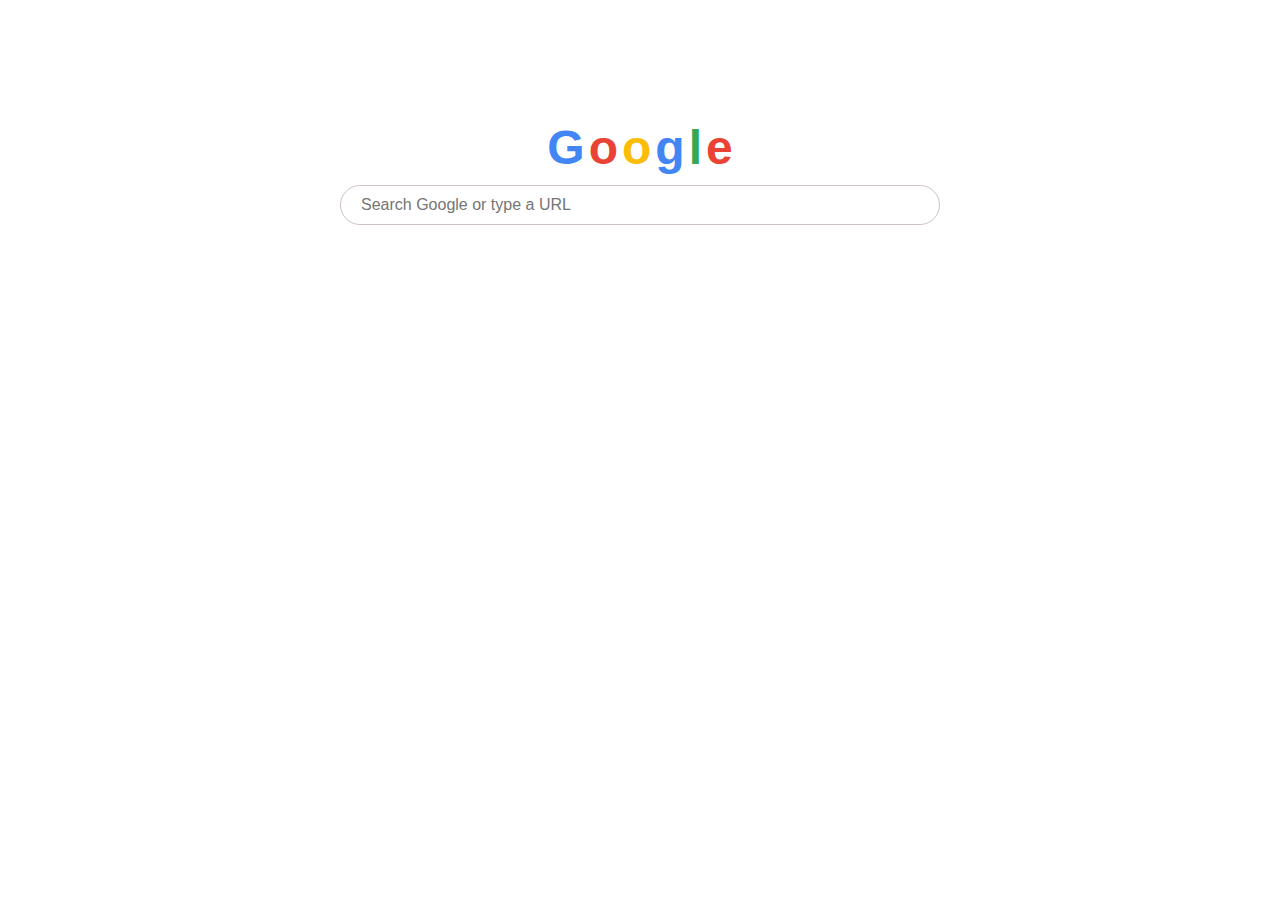
==== index.html @ d57f1c07 "initial commit" ====
<html lang="en">
<head>

    <meta charset="UTF-8">
    <meta name="viewport" content="width=device-width, initial-scale=1.0">
    <link rel="stylesheet" href="styles.css">
    <title>Study</title>
</head>

<body>
    <div id="box">
        <div id="logo">
            <p id = "G">G</p> <p id = "o-1">o</p> <p id = "o-2">o</p> <p id = "g-2">g</p> <p id = "l">l</p> <p id = "e">e</p>      
        </div>

        <div id="search">
            <input type="text" name="search_box" placeholder="Search Google or type a URL">
        </div>
    </div>
</body>
</html>
---- styles.css ----
#box {
  margin-top: 100px;
  width: 90%;
  max-width: 600px;
  margin-left: auto;
  margin-right: auto;
  display: grid;
  padding: 20px;
  grid-column-gap: 20px;
  grid-row-gap: 10px;
  grid-template-columns: 1fr;
  text-align: center;
}

#logo {
  display: flex;
  justify-content: center;
  align-items: center;
  font-size: 48px;
  font-weight: bold;
  font-family: "Arial", sans-serif;
}

#G {
  color: #4285F4; /* Blue */
}

#o-1 {
  color: #EA4335; /* Red */
}

#o-2 {
  color: #FBBC05; /* Yellow */
}

#g-2 {
  color: #4285F4; /* Blue */
}

#l {
  color: #34A853; /* Green */
}

#e {
  color: #EA4335; /* Red */
}

#logo p {
  margin: 0;
  padding: 0 2px;
}

#search input[type=text] {
  width: 100%;
  padding: 10px;
  padding-left: 20px;
  font-size: 16px;
  border-radius: 22px;
  border: 1px solid #d1c2c2;
  box-sizing: border-box;
  transition: box-shadow 0.3s ease, border-color 0.3s ease;
}

/* Glowing effect on focus */
#search input[type=text]:focus {
  border-color: #4285F4; /* Change border color on focus */
  box-shadow: 0 0 8px rgba(66, 133, 244, 0.8); /* Blue glow */
  outline: none; /* Remove default outline */
}

/*# sourceMappingURL=styles.css.map */
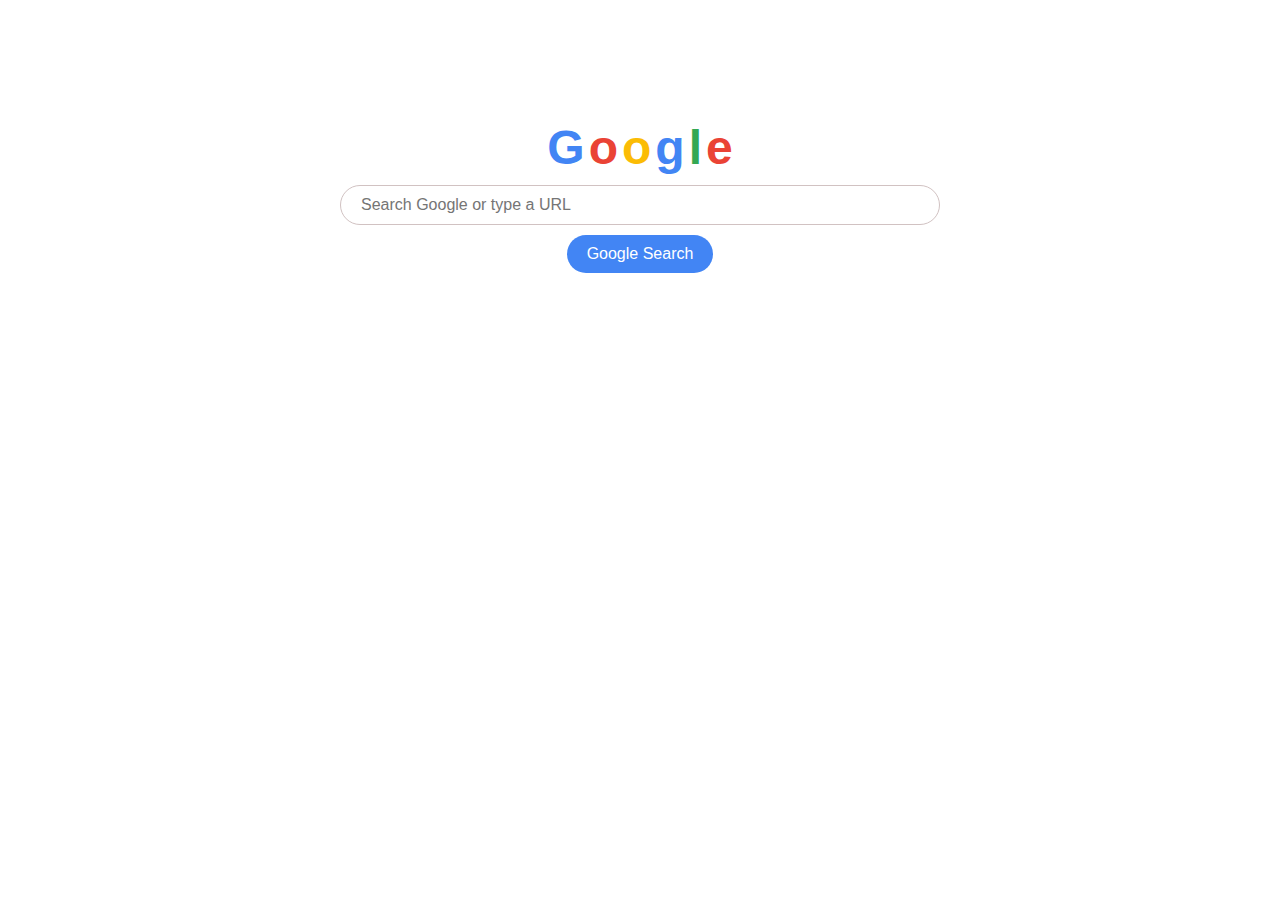
==== commit 03ed73e7: "added a button and a few minor changes in css" ====
--- a/index.html
+++ b/index.html
@@ -1,6 +1,5 @@
 <html lang="en">
 <head>
-
     <meta charset="UTF-8">
     <meta name="viewport" content="width=device-width, initial-scale=1.0">
     <link rel="stylesheet" href="styles.css">
@@ -10,13 +9,20 @@
 <body>
     <div id="box">
         <div id="logo">
-            <p id = "G">G</p> <p id = "o-1">o</p> <p id = "o-2">o</p> <p id = "g-2">g</p> <p id = "l">l</p> <p id = "e">e</p>      
+            <p id="G">G</p>
+            <p id="o-1">o</p>
+            <p id="o-2">o</p>
+            <p id="g-2">g</p>
+            <p id="l">l</p>
+            <p id="e">e</p>      
         </div>
 
-        <div id="search">
-            <input type="text" name="search_box" placeholder="Search Google or type a URL">
-        </div>
+        <form id="search-form" action="https://google.com/search">
+            <div id="search">
+                <input type="text" name="q" placeholder="Search Google or type a URL">
+                <button type="submit" id="search-btn">Google Search</button>
+            </div>
+        </form>
     </div>
 </body>
-</html>
-
+</html>--- a/styles.css
+++ b/styles.css
@@ -1,9 +1,10 @@
+
 #box {
   margin-top: 100px;
   width: 90%;
   max-width: 600px;
   margin-left: auto;
-  margin-right: auto;
+  margin-right: auto; 
   display: grid;
   padding: 20px;
   grid-column-gap: 20px;
@@ -18,7 +19,7 @@
   align-items: center;
   font-size: 48px;
   font-weight: bold;
-  font-family: "Arial", sans-serif;
+  font-family: 'Arial', sans-serif;
 }
 
 #G {
@@ -50,7 +51,13 @@
   padding: 0 2px;
 }
 
-#search input[type=text] {
+#search {
+  display: flex;
+  flex-direction: column;
+  align-items: center;
+}
+
+#search input[type="text"] {
   width: 100%;
   padding: 10px;
   padding-left: 20px;
@@ -59,13 +66,33 @@
   border: 1px solid #d1c2c2;
   box-sizing: border-box;
   transition: box-shadow 0.3s ease, border-color 0.3s ease;
+  margin-bottom: 10px; /* Space between input and button */
 }
 
 /* Glowing effect on focus */
-#search input[type=text]:focus {
+#search input[type="text"]:focus {
   border-color: #4285F4; /* Change border color on focus */
   box-shadow: 0 0 8px rgba(66, 133, 244, 0.8); /* Blue glow */
   outline: none; /* Remove default outline */
 }
 
+#search-btn {
+  padding: 10px 20px;
+  font-size: 16px;
+  color: #fff; /* White text */
+  background-color: #4285F4; /* Blue background */
+  border: none;
+  border-radius: 22px;
+  cursor: pointer;
+  transition: background-color 0.3s ease, box-shadow 0.3s ease;
+}
+
+#search-btn:hover {
+  background-color: #357ae8;
+}
+
+#search-btn:active {
+  box-shadow: 0 2px 4px rgba(0, 0, 0, 0.2); 
+}
+
 /*# sourceMappingURL=styles.css.map */
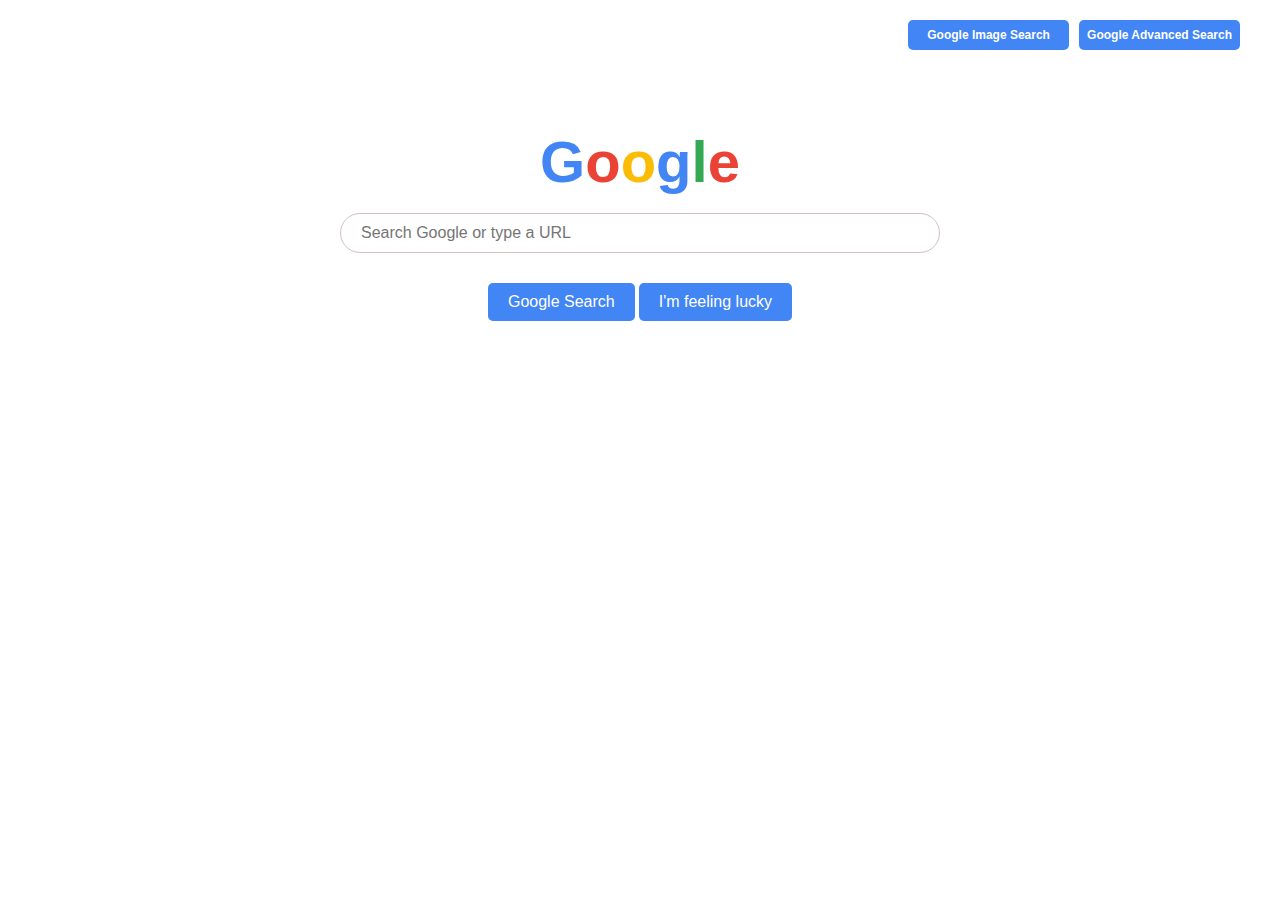
==== commit 81254c26: "added advanced search feature and i'm feeling lucky search in google search" ====
--- a/index.html
+++ b/index.html
@@ -3,26 +3,48 @@
     <meta charset="UTF-8">
     <meta name="viewport" content="width=device-width, initial-scale=1.0">
     <link rel="stylesheet" href="styles.css">
-    <title>Study</title>
+    <title>Search</title>
 </head>
 
-<body>
-    <div id="box">
-        <div id="logo">
-            <p id="G">G</p>
-            <p id="o-1">o</p>
-            <p id="o-2">o</p>
-            <p id="g-2">g</p>
-            <p id="l">l</p>
-            <p id="e">e</p>      
+<body>  
+    <div class = "top-links-div">
+        <a href = "image_search.html" type="button" class = "link-button"> Google Image Search</a>
+        <a href="advanced_search.html" type="button" class = "link-button"> Google Advanced Search</a>
+    </div>
+
+    <div class="box">
+        <div class="logo">
+            <p class="G">G</p>
+            <p class="o-1">o</p>
+            <p class="o-2">o</p>
+            <p class="g-2">g</p>
+            <p class="l">l</p>
+            <p class="e">e</p>      
         </div>
 
-        <form id="search-form" action="https://google.com/search">
-            <div id="search">
+        <form class="search-form" action="https://google.com/search">
+            <div class="search">
                 <input type="text" name="q" placeholder="Search Google or type a URL">
-                <button type="submit" id="search-btn">Google Search</button>
+            </div>
+            <div>
+                <button type="submit" class = "search-btn">Google Search</button>
+                <button type="submit" class = "search-btn" onclick="luckySearch()">I'm feeling lucky</button>
+
             </div>
         </form>
     </div>
+    <script>
+    
+        function luckySearch() {
+            // Add the 'I'm Feeling Lucky' parameter before submitting the form
+            const form = document.querySelector('.search-form');
+            const luckyInput = document.createElement('input');
+            luckyInput.type = 'hidden';
+            luckyInput.name = 'btnI';
+            luckyInput.value = 'I';
+            form.appendChild(luckyInput);
+        }
+    
+    </script>
 </body>
 </html>--- a/styles.css
+++ b/styles.css
@@ -1,10 +1,9 @@
-
-#box {
-  margin-top: 100px;
+.box {
+  margin-top: 50px;
   width: 90%;
   max-width: 600px;
   margin-left: auto;
-  margin-right: auto; 
+  margin-right: auto;
   display: grid;
   padding: 20px;
   grid-column-gap: 20px;
@@ -13,37 +12,71 @@
   text-align: center;
 }
 
-#logo {
+.top-links-div {
+  width: auto;
+  max-width: 600px;
+  position: absolute;
+  margin-top: 10px;
+  top: 0;
+  right: 0;
+  margin-right: 30px;
+  display: grid;
+  grid-template-columns: repeat(auto-fit, minmax(80px, 1fr)); /* Smaller button size */
+  grid-gap: 10px;
+  padding: 10px;
+}
+
+.logo {
   display: flex;
   justify-content: center;
   align-items: center;
-  font-size: 48px;
-  font-weight: bold;
-  font-family: 'Arial', sans-serif;
-}
-
-#G {
-  color: #4285F4; /* Blue */
-}
-
-#o-1 {
-  color: #EA4335; /* Red */
-}
-
-#o-2 {
-  color: #FBBC05; /* Yellow */
-}
-
-#g-2 {
-  color: #4285F4; /* Blue */
-}
-
-#l {
-  color: #34A853; /* Green */
-}
-
-#e {
-  color: #EA4335; /* Red */
+  font-size: 58px;
+  font-weight: bold;
+  font-family: "Arial", sans-serif;
+  margin-bottom: -60px;
+}
+
+.link-button {
+  padding: 8px;
+  font-size: 12px;
+  color: #fff;
+  background-color: #4285F4;
+  border: none;
+  border-radius: 5px;
+  cursor: pointer;
+  transition: background-color 0.3s ease, box-shadow 0.3s ease;
+  text-align: center;
+  text-decoration: none;
+  font-family: "Arial", sans-serif;
+  font-weight: bold;
+}
+
+.link-button:hover {
+  background-color: #2c6bcf;
+}
+
+.G {
+  color: #4285F4;
+}
+
+.o-1 {
+  color: #EA4335;
+}
+
+.o-2 {
+  color: #FBBC05;
+}
+
+.g-2 {
+  color: #4285F4;
+}
+
+.l {
+  color: #34A853;
+}
+
+.e {
+  color: #EA4335;
 }
 
 #logo p {
@@ -51,48 +84,174 @@
   padding: 0 2px;
 }
 
-#search {
+.search {
   display: flex;
   flex-direction: column;
   align-items: center;
 }
 
-#search input[type="text"] {
+.search input[type=text] {
   width: 100%;
   padding: 10px;
+  margin-top: 10px;
   padding-left: 20px;
   font-size: 16px;
   border-radius: 22px;
   border: 1px solid #d1c2c2;
   box-sizing: border-box;
   transition: box-shadow 0.3s ease, border-color 0.3s ease;
-  margin-bottom: 10px; /* Space between input and button */
-}
-
-/* Glowing effect on focus */
-#search input[type="text"]:focus {
-  border-color: #4285F4; /* Change border color on focus */
-  box-shadow: 0 0 8px rgba(66, 133, 244, 0.8); /* Blue glow */
-  outline: none; /* Remove default outline */
-}
-
-#search-btn {
+  margin-bottom: 10px;
+}
+
+.search input[type=text]:focus {
+  border-color: #4285F4;
+  box-shadow: 0 0 8px rgba(66, 133, 244, 0.8);
+  outline: none;
+}
+
+.search-btn {
   padding: 10px 20px;
   font-size: 16px;
+  margin-top: 20px;
+  color: #fff;
+  background-color: #4285F4;
+  border: none;
+  border-radius: 5px;
+  cursor: pointer;
+  transition: background-color 0.3s ease, box-shadow 0.3s ease;
+}
+
+.search-btn {
+  padding: 10px 20px;
+  font-size: 16px;
+  margin-top: 20px;
+  color: #fff;
+  background-color: #4285F4;
+  border: none;
+  border-radius: 5px;
+  cursor: pointer;
+  transition: background-color 0.3s ease, box-shadow 0.3s ease;
+}
+
+.search-btn:hover {
+  background-color: #2c6bcf;
+}
+
+.search-btn:active {
+  box-shadow: 0 2px 4px rgba(0, 0, 0, 0.2);
+}
+
+
+.top-links-div-advanced-search {
+  width: auto;
+  max-width: 600px;
+  position: absolute;
+  margin-top: 10px;
+  top: 0;
+  left: 0;
+  right: 0;
+  display: flex;
+  justify-content: space-between;
+  align-items: center;
+  padding: 10px;
+}
+
+.center-text {
+  position: absolute;
+  left: 50%;
+  transform: translateX(-50%);
+  font-size: 14px;
+  font-weight: bold;
+}
+
+.link-button {
+  flex: 1;
+  text-align: center;
+}
+
+.center-logo {
+  font-size: 24px;
+  margin-left: 140px;
+  margin-right: 0;
+  border: 2px solid black;
+  font-weight: bold;
+  text-align: center;
+  flex: 1;
+  display: flex;
+  justify-content: center;
+  color: #8B4513;
+}
+
+.logo-advanced {
+  margin-top: 70px;
+  display: flex;
+  justify-content: center;
+  align-items: center;
+  font-size: calc(1vw + 1em);
+  font-weight: bold;
+  font-family: "Arial", sans-serif;
+  margin-bottom: -60px;
+  flex-wrap: wrap;
+  text-align: center;
+}
+
+.logo-advanced p {
+  margin: 0;
+}
+
+.logo-advanced span {
+  margin-left: 10px;
+}
+
+.google {
+  display: inline-block;
+}
+
+.advanced-search {
+  display: inline-block;
+  margin-left: 20px;
+}
+
+.centered-container {
+  width: 50%;
+  max-width: 1200px;
+  margin-left: 20px;
+  padding: 20px;
+  box-sizing: border-box;
+  margin-top: 90px;
+  text-align: left;
+}
+
+.advanced-search-btn-div {
+  width: auto;
+  max-width: 600px;
+  position: absolute;
+  right: 0;
+  margin-top: 10px;
+  margin-right: 30px;
+  display: grid;
+  grid-template-columns: repeat(auto-fit, minmax(80px, 1fr)); /* Smaller button size */
+  grid-gap: 10px;
+  padding: 10px;
+}
+
+.advanced-search-btn {
+  font-size: 16px;
+  margin-top: 20px;
   color: #fff; /* White text */
   background-color: #4285F4; /* Blue background */
   border: none;
-  border-radius: 22px;
-  cursor: pointer;
-  transition: background-color 0.3s ease, box-shadow 0.3s ease;
-}
-
-#search-btn:hover {
-  background-color: #357ae8;
-}
-
-#search-btn:active {
-  box-shadow: 0 2px 4px rgba(0, 0, 0, 0.2); 
+  border-radius: 5px;
+  cursor: pointer;
+  transition: background-color 0.3s ease, box-shadow 0.3s ease;
+}
+
+.advanced-search-btn:hover {
+  background-color: #2c6bcf;
+}
+
+.advanced-search-btn:active {
+  box-shadow: 0 2px 4px rgba(0, 0, 0, 0.2);
 }
 
 /*# sourceMappingURL=styles.css.map */
